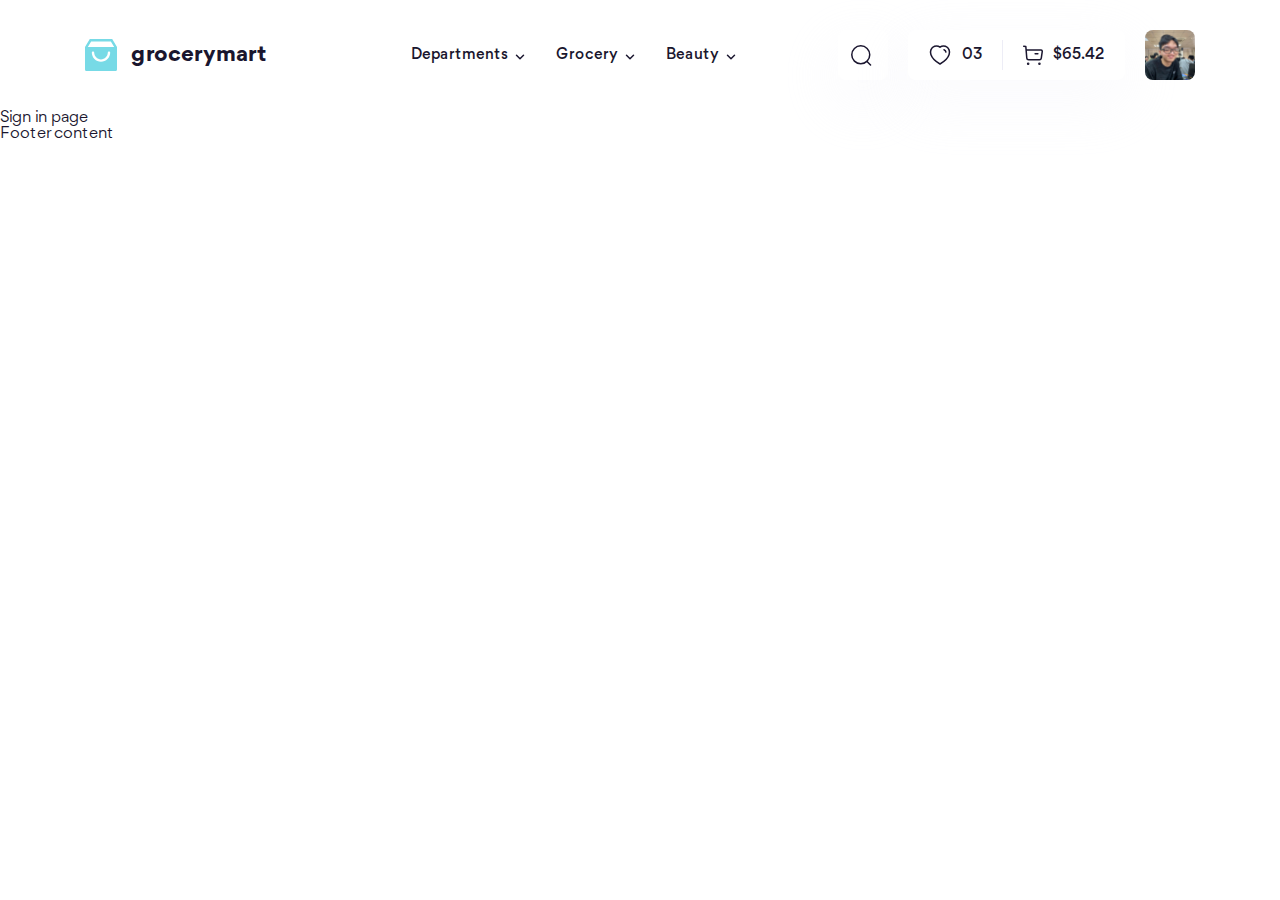
==== sign-in.html @ 22845757 "update" ====
<!DOCTYPE html>
<html lang="en">
    <head>
        <meta charset="UTF-8" />
        <meta name="viewport" content="width=device-width, initial-scale=1.0" />
        <title>Sign in | Grocery Mart</title>

        <!-- Favicons -->
        <link
            rel="apple-touch-icon"
            sizes="76x76"
            href="./assets/favicon/apple-touch-icon.png"
        />
        <link
            rel="icon"
            type="image/png"
            sizes="32x32"
            href="./assets/favicon/favicon-32x32.png"
        />
        <link
            rel="icon"
            type="image/png"
            sizes="16x16"
            href="./assets/favicon/favicon-16x16.png"
        />
        <link rel="manifest" href="./assets/favicon/site.webmanifest" />
        <link
            rel="mask-icon"
            href="./assets/favicon/safari-pinned-tab.svg"
            color="#5bbad5"
        />
        <meta name="msapplication-TileColor" content="#da532c" />
        <meta name="theme-color" content="#ffffff" />

        <!-- Fonts -->
        <link rel="stylesheet" href="./assets/fonts/stylesheet.css" />

        <!-- Style -->
        <link rel="stylesheet" href="assets/css/main.css" />

        <!-- Scripts -->
        <script src="./assets/js/scripts.js"></script>
    </head>
    <body>
        <!-- Header -->
        <header id="header"></header>
        <script>
            load("#header", "./template/header.html");
        </script>

        <!-- Main -->
        <h1>Sign in page</h1>

        <!-- Footer -->
        <footer id="footer">Footer</footer>
        <script>
            load("#footer", "./template/footer.html");
        </script>
    </body>
</html>
---- assets/fonts/stylesheet.css ----
@font-face {
    font-family: 'Gordita';
    src: url('Gordita-BlackItalic.woff2') format('woff2'),
        url('Gordita-BlackItalic.woff') format('woff');
    font-weight: 900;
    font-style: italic;
    font-display: swap;
}

@font-face {
    font-family: 'Gordita';
    src: url('Gordita-BoldItalic.woff2') format('woff2'),
        url('Gordita-BoldItalic.woff') format('woff');
    font-weight: bold;
    font-style: italic;
    font-display: swap;
}

@font-face {
    font-family: 'Gordita';
    src: url('Gordita-Bold.woff2') format('woff2'),
        url('Gordita-Bold.woff') format('woff');
    font-weight: bold;
    font-style: normal;
    font-display: swap;
}

@font-face {
    font-family: 'Gordita';
    src: url('Gordita-MediumItalic.woff2') format('woff2'),
        url('Gordita-MediumItalic.woff') format('woff');
    font-weight: 500;
    font-style: italic;
    font-display: swap;
}

@font-face {
    font-family: 'Gordita';
    src: url('Gordita-Black.woff2') format('woff2'),
        url('Gordita-Black.woff') format('woff');
    font-weight: 900;
    font-style: normal;
    font-display: swap;
}

@font-face {
    font-family: 'Gordita';
    src: url('Gordita-Light.woff2') format('woff2'),
        url('Gordita-Light.woff') format('woff');
    font-weight: 300;
    font-style: normal;
    font-display: swap;
}

@font-face {
    font-family: 'Gordita';
    src: url('Gordita-LightItalic.woff2') format('woff2'),
        url('Gordita-LightItalic.woff') format('woff');
    font-weight: 300;
    font-style: italic;
    font-display: swap;
}

@font-face {
    font-family: 'Gordita';
    src: url('Gordita-Regular.woff2') format('woff2'),
        url('Gordita-Regular.woff') format('woff');
    font-weight: normal;
    font-style: normal;
    font-display: swap;
}

@font-face {
    font-family: 'Gordita';
    src: url('Gordita-Italic.woff2') format('woff2'),
        url('Gordita-Italic.woff') format('woff');
    font-weight: normal;
    font-style: italic;
    font-display: swap;
}

@font-face {
    font-family: 'Gordita';
    src: url('Gordita-Medium.woff2') format('woff2'),
        url('Gordita-Medium.woff') format('woff');
    font-weight: 500;
    font-style: normal;
    font-display: swap;
}
---- assets/css/main.css ----
/* http://meyerweb.com/eric/tools/css/reset/ 
   v2.0 | 20110126
   License: none (public domain)
*/
html,
body,
div,
span,
applet,
object,
iframe,
h1,
h2,
h3,
h4,
h5,
h6,
p,
blockquote,
pre,
a,
abbr,
acronym,
address,
big,
cite,
code,
del,
dfn,
em,
img,
ins,
kbd,
q,
s,
samp,
small,
strike,
strong,
sub,
sup,
tt,
var,
b,
u,
i,
center,
dl,
dt,
dd,
ol,
ul,
li,
fieldset,
form,
label,
legend,
table,
caption,
tbody,
tfoot,
thead,
tr,
th,
td,
article,
aside,
canvas,
details,
embed,
figure,
figcaption,
footer,
header,
hgroup,
menu,
nav,
output,
ruby,
section,
summary,
time,
mark,
audio,
video {
  margin: 0;
  padding: 0;
  border: 0;
  font-size: 100%;
  font: inherit;
  vertical-align: baseline;
}

/* HTML5 display-role reset for older browsers */
article,
aside,
details,
figcaption,
figure,
footer,
header,
hgroup,
menu,
nav,
section {
  display: block;
}

body {
  line-height: 1;
}

ol,
ul {
  list-style: none;
}

blockquote,
q {
  quotes: none;
}

blockquote:before,
blockquote:after,
q:before,
q:after {
  content: "";
  content: none;
}

table {
  border-collapse: collapse;
  border-spacing: 0;
}

*,
::before,
::after {
  box-sizing: border-box;
}

html {
  font-size: 62.5%;
}

body {
  font-size: 1.6rem;
  font-family: "Gordita", sans-serif;
  color: var(--text-color);
}

a {
  color: inherit;
  text-decoration: none;
}

button {
  border: none;
  outline: none;
  background-color: transparent;
}

button,
input,
textarea,
select {
  font-family: inherit;
  color: inherit;
}

.icon {
  filter: var(--icon-color);
}

.row > *, .container-fluid, .container {
  padding-left: calc(var(--grid-gutter-x) * 0.5);
  padding-right: calc(var(--grid-gutter-x) * 0.5);
}

.container-fluid, .container {
  --grid-gutter-x: 30px;
  --grid-gutter-y: 0;
  width: 100%;
  margin-left: auto;
  margin-right: auto;
}

.row {
  display: flex;
  flex-wrap: wrap;
  margin-top: calc(var(--grid-gutter-y) * -1);
  margin-left: calc(var(--grid-gutter-x) * 0.5 * -1);
  margin-right: calc(var(--grid-gutter-x) * 0.5 * -1);
}
.row > * {
  margin-top: var(--grid-gutter-y);
}

.col {
  flex: 1 0;
}

@media (min-width: 0) {
  .row-cols-1 > * {
    flex: 0 0 auto;
    width: 100%;
  }
  .row-cols-2 > * {
    flex: 0 0 auto;
    width: 50%;
  }
  .row-cols-3 > * {
    flex: 0 0 auto;
    width: 33.3333333333%;
  }
  .row-cols-4 > * {
    flex: 0 0 auto;
    width: 25%;
  }
  .row-cols-5 > * {
    flex: 0 0 auto;
    width: 20%;
  }
  .row-cols-6 > * {
    flex: 0 0 auto;
    width: 16.6666666667%;
  }
  .col-1 {
    flex: 0 0 auto;
    width: 8.3333333333%;
  }
  .col-2 {
    flex: 0 0 auto;
    width: 16.6666666667%;
  }
  .col-3 {
    flex: 0 0 auto;
    width: 25%;
  }
  .col-4 {
    flex: 0 0 auto;
    width: 33.3333333333%;
  }
  .col-5 {
    flex: 0 0 auto;
    width: 41.6666666667%;
  }
  .col-6 {
    flex: 0 0 auto;
    width: 50%;
  }
  .col-7 {
    flex: 0 0 auto;
    width: 58.3333333333%;
  }
  .col-8 {
    flex: 0 0 auto;
    width: 66.6666666667%;
  }
  .col-9 {
    flex: 0 0 auto;
    width: 75%;
  }
  .col-10 {
    flex: 0 0 auto;
    width: 83.3333333333%;
  }
  .col-11 {
    flex: 0 0 auto;
    width: 91.6666666667%;
  }
  .col-12 {
    flex: 0 0 auto;
    width: 100%;
  }
  .offset-0 {
    margin-left: 0%;
  }
  .offset-1 {
    margin-left: 8.3333333333%;
  }
  .offset-2 {
    margin-left: 16.6666666667%;
  }
  .offset-3 {
    margin-left: 25%;
  }
  .offset-4 {
    margin-left: 33.3333333333%;
  }
  .offset-5 {
    margin-left: 41.6666666667%;
  }
  .offset-6 {
    margin-left: 50%;
  }
  .offset-7 {
    margin-left: 58.3333333333%;
  }
  .offset-8 {
    margin-left: 66.6666666667%;
  }
  .offset-9 {
    margin-left: 75%;
  }
  .offset-10 {
    margin-left: 83.3333333333%;
  }
  .offset-11 {
    margin-left: 91.6666666667%;
  }
  .g-0 {
    --grid-gutter-x: 0px;
    --grid-gutter-y: 0px;
  }
  .gx-0 {
    --grid-gutter-x: 0px;
  }
  .gy-0 {
    --grid-gutter-y: 0px;
  }
  .g-1 {
    --grid-gutter-x: 7.5px;
    --grid-gutter-y: 7.5px;
  }
  .gx-1 {
    --grid-gutter-x: 7.5px;
  }
  .gy-1 {
    --grid-gutter-y: 7.5px;
  }
  .g-2 {
    --grid-gutter-x: 15px;
    --grid-gutter-y: 15px;
  }
  .gx-2 {
    --grid-gutter-x: 15px;
  }
  .gy-2 {
    --grid-gutter-y: 15px;
  }
  .g-3 {
    --grid-gutter-x: 30px;
    --grid-gutter-y: 30px;
  }
  .gx-3 {
    --grid-gutter-x: 30px;
  }
  .gy-3 {
    --grid-gutter-y: 30px;
  }
  .g-4 {
    --grid-gutter-x: 45px;
    --grid-gutter-y: 45px;
  }
  .gx-4 {
    --grid-gutter-x: 45px;
  }
  .gy-4 {
    --grid-gutter-y: 45px;
  }
  .g-5 {
    --grid-gutter-x: 90px;
    --grid-gutter-y: 90px;
  }
  .gx-5 {
    --grid-gutter-x: 90px;
  }
  .gy-5 {
    --grid-gutter-y: 90px;
  }
}
@media (min-width: 576px) {
  .container {
    width: 540px;
  }
  .row-cols-sm-1 > * {
    flex: 0 0 auto;
    width: 100%;
  }
  .row-cols-sm-2 > * {
    flex: 0 0 auto;
    width: 50%;
  }
  .row-cols-sm-3 > * {
    flex: 0 0 auto;
    width: 33.3333333333%;
  }
  .row-cols-sm-4 > * {
    flex: 0 0 auto;
    width: 25%;
  }
  .row-cols-sm-5 > * {
    flex: 0 0 auto;
    width: 20%;
  }
  .row-cols-sm-6 > * {
    flex: 0 0 auto;
    width: 16.6666666667%;
  }
  .col-sm-1 {
    flex: 0 0 auto;
    width: 8.3333333333%;
  }
  .col-sm-2 {
    flex: 0 0 auto;
    width: 16.6666666667%;
  }
  .col-sm-3 {
    flex: 0 0 auto;
    width: 25%;
  }
  .col-sm-4 {
    flex: 0 0 auto;
    width: 33.3333333333%;
  }
  .col-sm-5 {
    flex: 0 0 auto;
    width: 41.6666666667%;
  }
  .col-sm-6 {
    flex: 0 0 auto;
    width: 50%;
  }
  .col-sm-7 {
    flex: 0 0 auto;
    width: 58.3333333333%;
  }
  .col-sm-8 {
    flex: 0 0 auto;
    width: 66.6666666667%;
  }
  .col-sm-9 {
    flex: 0 0 auto;
    width: 75%;
  }
  .col-sm-10 {
    flex: 0 0 auto;
    width: 83.3333333333%;
  }
  .col-sm-11 {
    flex: 0 0 auto;
    width: 91.6666666667%;
  }
  .col-sm-12 {
    flex: 0 0 auto;
    width: 100%;
  }
  .offset-sm-0 {
    margin-left: 0%;
  }
  .offset-sm-1 {
    margin-left: 8.3333333333%;
  }
  .offset-sm-2 {
    margin-left: 16.6666666667%;
  }
  .offset-sm-3 {
    margin-left: 25%;
  }
  .offset-sm-4 {
    margin-left: 33.3333333333%;
  }
  .offset-sm-5 {
    margin-left: 41.6666666667%;
  }
  .offset-sm-6 {
    margin-left: 50%;
  }
  .offset-sm-7 {
    margin-left: 58.3333333333%;
  }
  .offset-sm-8 {
    margin-left: 66.6666666667%;
  }
  .offset-sm-9 {
    margin-left: 75%;
  }
  .offset-sm-10 {
    margin-left: 83.3333333333%;
  }
  .offset-sm-11 {
    margin-left: 91.6666666667%;
  }
  .g-sm-0 {
    --grid-gutter-x: 0px;
    --grid-gutter-y: 0px;
  }
  .gx-sm-0 {
    --grid-gutter-x: 0px;
  }
  .gy-sm-0 {
    --grid-gutter-y: 0px;
  }
  .g-sm-1 {
    --grid-gutter-x: 7.5px;
    --grid-gutter-y: 7.5px;
  }
  .gx-sm-1 {
    --grid-gutter-x: 7.5px;
  }
  .gy-sm-1 {
    --grid-gutter-y: 7.5px;
  }
  .g-sm-2 {
    --grid-gutter-x: 15px;
    --grid-gutter-y: 15px;
  }
  .gx-sm-2 {
    --grid-gutter-x: 15px;
  }
  .gy-sm-2 {
    --grid-gutter-y: 15px;
  }
  .g-sm-3 {
    --grid-gutter-x: 30px;
    --grid-gutter-y: 30px;
  }
  .gx-sm-3 {
    --grid-gutter-x: 30px;
  }
  .gy-sm-3 {
    --grid-gutter-y: 30px;
  }
  .g-sm-4 {
    --grid-gutter-x: 45px;
    --grid-gutter-y: 45px;
  }
  .gx-sm-4 {
    --grid-gutter-x: 45px;
  }
  .gy-sm-4 {
    --grid-gutter-y: 45px;
  }
  .g-sm-5 {
    --grid-gutter-x: 90px;
    --grid-gutter-y: 90px;
  }
  .gx-sm-5 {
    --grid-gutter-x: 90px;
  }
  .gy-sm-5 {
    --grid-gutter-y: 90px;
  }
}
@media (min-width: 768px) {
  .container {
    width: 720px;
  }
  .row-cols-md-1 > * {
    flex: 0 0 auto;
    width: 100%;
  }
  .row-cols-md-2 > * {
    flex: 0 0 auto;
    width: 50%;
  }
  .row-cols-md-3 > * {
    flex: 0 0 auto;
    width: 33.3333333333%;
  }
  .row-cols-md-4 > * {
    flex: 0 0 auto;
    width: 25%;
  }
  .row-cols-md-5 > * {
    flex: 0 0 auto;
    width: 20%;
  }
  .row-cols-md-6 > * {
    flex: 0 0 auto;
    width: 16.6666666667%;
  }
  .col-md-1 {
    flex: 0 0 auto;
    width: 8.3333333333%;
  }
  .col-md-2 {
    flex: 0 0 auto;
    width: 16.6666666667%;
  }
  .col-md-3 {
    flex: 0 0 auto;
    width: 25%;
  }
  .col-md-4 {
    flex: 0 0 auto;
    width: 33.3333333333%;
  }
  .col-md-5 {
    flex: 0 0 auto;
    width: 41.6666666667%;
  }
  .col-md-6 {
    flex: 0 0 auto;
    width: 50%;
  }
  .col-md-7 {
    flex: 0 0 auto;
    width: 58.3333333333%;
  }
  .col-md-8 {
    flex: 0 0 auto;
    width: 66.6666666667%;
  }
  .col-md-9 {
    flex: 0 0 auto;
    width: 75%;
  }
  .col-md-10 {
    flex: 0 0 auto;
    width: 83.3333333333%;
  }
  .col-md-11 {
    flex: 0 0 auto;
    width: 91.6666666667%;
  }
  .col-md-12 {
    flex: 0 0 auto;
    width: 100%;
  }
  .offset-md-0 {
    margin-left: 0%;
  }
  .offset-md-1 {
    margin-left: 8.3333333333%;
  }
  .offset-md-2 {
    margin-left: 16.6666666667%;
  }
  .offset-md-3 {
    margin-left: 25%;
  }
  .offset-md-4 {
    margin-left: 33.3333333333%;
  }
  .offset-md-5 {
    margin-left: 41.6666666667%;
  }
  .offset-md-6 {
    margin-left: 50%;
  }
  .offset-md-7 {
    margin-left: 58.3333333333%;
  }
  .offset-md-8 {
    margin-left: 66.6666666667%;
  }
  .offset-md-9 {
    margin-left: 75%;
  }
  .offset-md-10 {
    margin-left: 83.3333333333%;
  }
  .offset-md-11 {
    margin-left: 91.6666666667%;
  }
  .g-md-0 {
    --grid-gutter-x: 0px;
    --grid-gutter-y: 0px;
  }
  .gx-md-0 {
    --grid-gutter-x: 0px;
  }
  .gy-md-0 {
    --grid-gutter-y: 0px;
  }
  .g-md-1 {
    --grid-gutter-x: 7.5px;
    --grid-gutter-y: 7.5px;
  }
  .gx-md-1 {
    --grid-gutter-x: 7.5px;
  }
  .gy-md-1 {
    --grid-gutter-y: 7.5px;
  }
  .g-md-2 {
    --grid-gutter-x: 15px;
    --grid-gutter-y: 15px;
  }
  .gx-md-2 {
    --grid-gutter-x: 15px;
  }
  .gy-md-2 {
    --grid-gutter-y: 15px;
  }
  .g-md-3 {
    --grid-gutter-x: 30px;
    --grid-gutter-y: 30px;
  }
  .gx-md-3 {
    --grid-gutter-x: 30px;
  }
  .gy-md-3 {
    --grid-gutter-y: 30px;
  }
  .g-md-4 {
    --grid-gutter-x: 45px;
    --grid-gutter-y: 45px;
  }
  .gx-md-4 {
    --grid-gutter-x: 45px;
  }
  .gy-md-4 {
    --grid-gutter-y: 45px;
  }
  .g-md-5 {
    --grid-gutter-x: 90px;
    --grid-gutter-y: 90px;
  }
  .gx-md-5 {
    --grid-gutter-x: 90px;
  }
  .gy-md-5 {
    --grid-gutter-y: 90px;
  }
}
@media (min-width: 992px) {
  .container {
    width: 960px;
  }
  .row-cols-lg-1 > * {
    flex: 0 0 auto;
    width: 100%;
  }
  .row-cols-lg-2 > * {
    flex: 0 0 auto;
    width: 50%;
  }
  .row-cols-lg-3 > * {
    flex: 0 0 auto;
    width: 33.3333333333%;
  }
  .row-cols-lg-4 > * {
    flex: 0 0 auto;
    width: 25%;
  }
  .row-cols-lg-5 > * {
    flex: 0 0 auto;
    width: 20%;
  }
  .row-cols-lg-6 > * {
    flex: 0 0 auto;
    width: 16.6666666667%;
  }
  .col-lg-1 {
    flex: 0 0 auto;
    width: 8.3333333333%;
  }
  .col-lg-2 {
    flex: 0 0 auto;
    width: 16.6666666667%;
  }
  .col-lg-3 {
    flex: 0 0 auto;
    width: 25%;
  }
  .col-lg-4 {
    flex: 0 0 auto;
    width: 33.3333333333%;
  }
  .col-lg-5 {
    flex: 0 0 auto;
    width: 41.6666666667%;
  }
  .col-lg-6 {
    flex: 0 0 auto;
    width: 50%;
  }
  .col-lg-7 {
    flex: 0 0 auto;
    width: 58.3333333333%;
  }
  .col-lg-8 {
    flex: 0 0 auto;
    width: 66.6666666667%;
  }
  .col-lg-9 {
    flex: 0 0 auto;
    width: 75%;
  }
  .col-lg-10 {
    flex: 0 0 auto;
    width: 83.3333333333%;
  }
  .col-lg-11 {
    flex: 0 0 auto;
    width: 91.6666666667%;
  }
  .col-lg-12 {
    flex: 0 0 auto;
    width: 100%;
  }
  .offset-lg-0 {
    margin-left: 0%;
  }
  .offset-lg-1 {
    margin-left: 8.3333333333%;
  }
  .offset-lg-2 {
    margin-left: 16.6666666667%;
  }
  .offset-lg-3 {
    margin-left: 25%;
  }
  .offset-lg-4 {
    margin-left: 33.3333333333%;
  }
  .offset-lg-5 {
    margin-left: 41.6666666667%;
  }
  .offset-lg-6 {
    margin-left: 50%;
  }
  .offset-lg-7 {
    margin-left: 58.3333333333%;
  }
  .offset-lg-8 {
    margin-left: 66.6666666667%;
  }
  .offset-lg-9 {
    margin-left: 75%;
  }
  .offset-lg-10 {
    margin-left: 83.3333333333%;
  }
  .offset-lg-11 {
    margin-left: 91.6666666667%;
  }
  .g-lg-0 {
    --grid-gutter-x: 0px;
    --grid-gutter-y: 0px;
  }
  .gx-lg-0 {
    --grid-gutter-x: 0px;
  }
  .gy-lg-0 {
    --grid-gutter-y: 0px;
  }
  .g-lg-1 {
    --grid-gutter-x: 7.5px;
    --grid-gutter-y: 7.5px;
  }
  .gx-lg-1 {
    --grid-gutter-x: 7.5px;
  }
  .gy-lg-1 {
    --grid-gutter-y: 7.5px;
  }
  .g-lg-2 {
    --grid-gutter-x: 15px;
    --grid-gutter-y: 15px;
  }
  .gx-lg-2 {
    --grid-gutter-x: 15px;
  }
  .gy-lg-2 {
    --grid-gutter-y: 15px;
  }
  .g-lg-3 {
    --grid-gutter-x: 30px;
    --grid-gutter-y: 30px;
  }
  .gx-lg-3 {
    --grid-gutter-x: 30px;
  }
  .gy-lg-3 {
    --grid-gutter-y: 30px;
  }
  .g-lg-4 {
    --grid-gutter-x: 45px;
    --grid-gutter-y: 45px;
  }
  .gx-lg-4 {
    --grid-gutter-x: 45px;
  }
  .gy-lg-4 {
    --grid-gutter-y: 45px;
  }
  .g-lg-5 {
    --grid-gutter-x: 90px;
    --grid-gutter-y: 90px;
  }
  .gx-lg-5 {
    --grid-gutter-x: 90px;
  }
  .gy-lg-5 {
    --grid-gutter-y: 90px;
  }
}
@media (min-width: 1200px) {
  .container {
    width: 1140px;
  }
  .row-cols-xl-1 > * {
    flex: 0 0 auto;
    width: 100%;
  }
  .row-cols-xl-2 > * {
    flex: 0 0 auto;
    width: 50%;
  }
  .row-cols-xl-3 > * {
    flex: 0 0 auto;
    width: 33.3333333333%;
  }
  .row-cols-xl-4 > * {
    flex: 0 0 auto;
    width: 25%;
  }
  .row-cols-xl-5 > * {
    flex: 0 0 auto;
    width: 20%;
  }
  .row-cols-xl-6 > * {
    flex: 0 0 auto;
    width: 16.6666666667%;
  }
  .col-xl-1 {
    flex: 0 0 auto;
    width: 8.3333333333%;
  }
  .col-xl-2 {
    flex: 0 0 auto;
    width: 16.6666666667%;
  }
  .col-xl-3 {
    flex: 0 0 auto;
    width: 25%;
  }
  .col-xl-4 {
    flex: 0 0 auto;
    width: 33.3333333333%;
  }
  .col-xl-5 {
    flex: 0 0 auto;
    width: 41.6666666667%;
  }
  .col-xl-6 {
    flex: 0 0 auto;
    width: 50%;
  }
  .col-xl-7 {
    flex: 0 0 auto;
    width: 58.3333333333%;
  }
  .col-xl-8 {
    flex: 0 0 auto;
    width: 66.6666666667%;
  }
  .col-xl-9 {
    flex: 0 0 auto;
    width: 75%;
  }
  .col-xl-10 {
    flex: 0 0 auto;
    width: 83.3333333333%;
  }
  .col-xl-11 {
    flex: 0 0 auto;
    width: 91.6666666667%;
  }
  .col-xl-12 {
    flex: 0 0 auto;
    width: 100%;
  }
  .offset-xl-0 {
    margin-left: 0%;
  }
  .offset-xl-1 {
    margin-left: 8.3333333333%;
  }
  .offset-xl-2 {
    margin-left: 16.6666666667%;
  }
  .offset-xl-3 {
    margin-left: 25%;
  }
  .offset-xl-4 {
    margin-left: 33.3333333333%;
  }
  .offset-xl-5 {
    margin-left: 41.6666666667%;
  }
  .offset-xl-6 {
    margin-left: 50%;
  }
  .offset-xl-7 {
    margin-left: 58.3333333333%;
  }
  .offset-xl-8 {
    margin-left: 66.6666666667%;
  }
  .offset-xl-9 {
    margin-left: 75%;
  }
  .offset-xl-10 {
    margin-left: 83.3333333333%;
  }
  .offset-xl-11 {
    margin-left: 91.6666666667%;
  }
  .g-xl-0 {
    --grid-gutter-x: 0px;
    --grid-gutter-y: 0px;
  }
  .gx-xl-0 {
    --grid-gutter-x: 0px;
  }
  .gy-xl-0 {
    --grid-gutter-y: 0px;
  }
  .g-xl-1 {
    --grid-gutter-x: 7.5px;
    --grid-gutter-y: 7.5px;
  }
  .gx-xl-1 {
    --grid-gutter-x: 7.5px;
  }
  .gy-xl-1 {
    --grid-gutter-y: 7.5px;
  }
  .g-xl-2 {
    --grid-gutter-x: 15px;
    --grid-gutter-y: 15px;
  }
  .gx-xl-2 {
    --grid-gutter-x: 15px;
  }
  .gy-xl-2 {
    --grid-gutter-y: 15px;
  }
  .g-xl-3 {
    --grid-gutter-x: 30px;
    --grid-gutter-y: 30px;
  }
  .gx-xl-3 {
    --grid-gutter-x: 30px;
  }
  .gy-xl-3 {
    --grid-gutter-y: 30px;
  }
  .g-xl-4 {
    --grid-gutter-x: 45px;
    --grid-gutter-y: 45px;
  }
  .gx-xl-4 {
    --grid-gutter-x: 45px;
  }
  .gy-xl-4 {
    --grid-gutter-y: 45px;
  }
  .g-xl-5 {
    --grid-gutter-x: 90px;
    --grid-gutter-y: 90px;
  }
  .gx-xl-5 {
    --grid-gutter-x: 90px;
  }
  .gy-xl-5 {
    --grid-gutter-y: 90px;
  }
}
@media (min-width: 1400px) {
  .container {
    width: 1370px;
  }
  .row-cols-xxl-1 > * {
    flex: 0 0 auto;
    width: 100%;
  }
  .row-cols-xxl-2 > * {
    flex: 0 0 auto;
    width: 50%;
  }
  .row-cols-xxl-3 > * {
    flex: 0 0 auto;
    width: 33.3333333333%;
  }
  .row-cols-xxl-4 > * {
    flex: 0 0 auto;
    width: 25%;
  }
  .row-cols-xxl-5 > * {
    flex: 0 0 auto;
    width: 20%;
  }
  .row-cols-xxl-6 > * {
    flex: 0 0 auto;
    width: 16.6666666667%;
  }
  .col-xxl-1 {
    flex: 0 0 auto;
    width: 8.3333333333%;
  }
  .col-xxl-2 {
    flex: 0 0 auto;
    width: 16.6666666667%;
  }
  .col-xxl-3 {
    flex: 0 0 auto;
    width: 25%;
  }
  .col-xxl-4 {
    flex: 0 0 auto;
    width: 33.3333333333%;
  }
  .col-xxl-5 {
    flex: 0 0 auto;
    width: 41.6666666667%;
  }
  .col-xxl-6 {
    flex: 0 0 auto;
    width: 50%;
  }
  .col-xxl-7 {
    flex: 0 0 auto;
    width: 58.3333333333%;
  }
  .col-xxl-8 {
    flex: 0 0 auto;
    width: 66.6666666667%;
  }
  .col-xxl-9 {
    flex: 0 0 auto;
    width: 75%;
  }
  .col-xxl-10 {
    flex: 0 0 auto;
    width: 83.3333333333%;
  }
  .col-xxl-11 {
    flex: 0 0 auto;
    width: 91.6666666667%;
  }
  .col-xxl-12 {
    flex: 0 0 auto;
    width: 100%;
  }
  .offset-xxl-0 {
    margin-left: 0%;
  }
  .offset-xxl-1 {
    margin-left: 8.3333333333%;
  }
  .offset-xxl-2 {
    margin-left: 16.6666666667%;
  }
  .offset-xxl-3 {
    margin-left: 25%;
  }
  .offset-xxl-4 {
    margin-left: 33.3333333333%;
  }
  .offset-xxl-5 {
    margin-left: 41.6666666667%;
  }
  .offset-xxl-6 {
    margin-left: 50%;
  }
  .offset-xxl-7 {
    margin-left: 58.3333333333%;
  }
  .offset-xxl-8 {
    margin-left: 66.6666666667%;
  }
  .offset-xxl-9 {
    margin-left: 75%;
  }
  .offset-xxl-10 {
    margin-left: 83.3333333333%;
  }
  .offset-xxl-11 {
    margin-left: 91.6666666667%;
  }
  .g-xxl-0 {
    --grid-gutter-x: 0px;
    --grid-gutter-y: 0px;
  }
  .gx-xxl-0 {
    --grid-gutter-x: 0px;
  }
  .gy-xxl-0 {
    --grid-gutter-y: 0px;
  }
  .g-xxl-1 {
    --grid-gutter-x: 7.5px;
    --grid-gutter-y: 7.5px;
  }
  .gx-xxl-1 {
    --grid-gutter-x: 7.5px;
  }
  .gy-xxl-1 {
    --grid-gutter-y: 7.5px;
  }
  .g-xxl-2 {
    --grid-gutter-x: 15px;
    --grid-gutter-y: 15px;
  }
  .gx-xxl-2 {
    --grid-gutter-x: 15px;
  }
  .gy-xxl-2 {
    --grid-gutter-y: 15px;
  }
  .g-xxl-3 {
    --grid-gutter-x: 30px;
    --grid-gutter-y: 30px;
  }
  .gx-xxl-3 {
    --grid-gutter-x: 30px;
  }
  .gy-xxl-3 {
    --grid-gutter-y: 30px;
  }
  .g-xxl-4 {
    --grid-gutter-x: 45px;
    --grid-gutter-y: 45px;
  }
  .gx-xxl-4 {
    --grid-gutter-x: 45px;
  }
  .gy-xxl-4 {
    --grid-gutter-y: 45px;
  }
  .g-xxl-5 {
    --grid-gutter-x: 90px;
    --grid-gutter-y: 90px;
  }
  .gx-xxl-5 {
    --grid-gutter-x: 90px;
  }
  .gy-xxl-5 {
    --grid-gutter-y: 90px;
  }
}
html.dark {
  --text-color: #fff;
  --icon-color: brightness(0) saturate(100%) invert(99%) sepia(12%)
      saturate(40%) hue-rotate(196deg) brightness(116%) contrast(100%);
  --header-bg-color: #171c28;
  --top-action-group-bg-color: #292e39;
  --top-action-group-shadow-color: rgba(0, 0, 0, 0.2);
  --top-action-group-seperate-color: #ededf6;
}

html {
  --text-color: #1a162e;
  --icon-color: brightness(0) saturate(100%) invert(8%) sepia(32%)
      saturate(1337%) hue-rotate(212deg) brightness(94%) contrast(96%);
  --header-bg-color: #eee;
  --top-action-group-bg-color: #fff;
  --top-action-group-shadow-color: 0px 20px 60px 10px rgba(237, 237, 246, 0.2);
  --top-action-group-seperate-color: #ededf6;
}

.top-act__btn, .top-act__group, .top-act, .navbar__link, .navbar__list, .top-bar {
  display: flex;
  align-items: center;
}

.header {
  background: var(--header-bg-color);
}

.top-bar {
  padding: 30px 0;
}
@media (max-width: 991.98px) {
  .top-bar {
    padding: 20px 0;
  }
}
@media (max-width: 575.98px) {
  .top-bar {
    padding: 16px 0;
  }
}
.top-bar__more {
  display: none;
}
@media (max-width: 991.98px) {
  .top-bar__more {
    display: block;
  }
}

.navbar {
  margin-left: 144px;
}
@media (max-width: 1199.98px) {
  .navbar {
    margin-left: 50px;
  }
}
@media (max-width: 991.98px) {
  .navbar {
    display: none;
  }
}
.navbar__list {
  gap: 30px;
}
.navbar__link {
  /* Medium 15 */
  gap: 6px;
  font-size: 1.5rem;
  font-weight: 500;
  line-height: 1.46667; /* 146.667% */
}
.navbar__arrow {
  margin-top: 4px;
}

.top-act {
  gap: 20px;
  margin-left: auto;
}
.top-act__group {
  min-width: 50px;
  height: 50px;
  border-radius: 8px;
  background: var(--top-action-group-bg-color);
  box-shadow: var(--top-action-group-shadow-color);
}
@media (max-width: 767.98px) {
  .top-act__group {
    display: none;
  }
}
@media (max-width: 991.98px) {
  .top-act__group--single {
    display: none;
  }
}
.top-act__group--single .top-act__btn {
  padding: 13px;
}
.top-act__btn {
  gap: 10px;
  padding: 13px 20px;
  cursor: pointer;
}
.top-act__title {
  font-size: 1.5rem;
  font-weight: 500;
  line-height: 22px; /* 146.667% */
}
.top-act__seperate {
  width: 1px;
  height: 30px;
  background: var(--top-action-group-seperate-color);
}
.top-act__avatar {
  display: block;
  width: 50px;
  height: 50px;
  border-radius: 8px;
}

.logo {
  display: flex;
  align-items: center;
  gap: 14px;
}
@media (max-width: 991.98px) {
  .logo {
    gap: 10px;
    margin-left: 39px;
  }
}
.logo__title {
  font-size: 2.2rem;
  font-weight: 700;
  line-height: 1.45455; /* 145.455% */
}
@media (max-width: 991.98px) {
  .logo__title {
    font-size: 1.8rem;
  }
}
@media (max-width: 991.98px) {
  .logo__img {
    width: 24px;
    height: 24px;
  }
}

/*# sourceMappingURL=main.css.map */
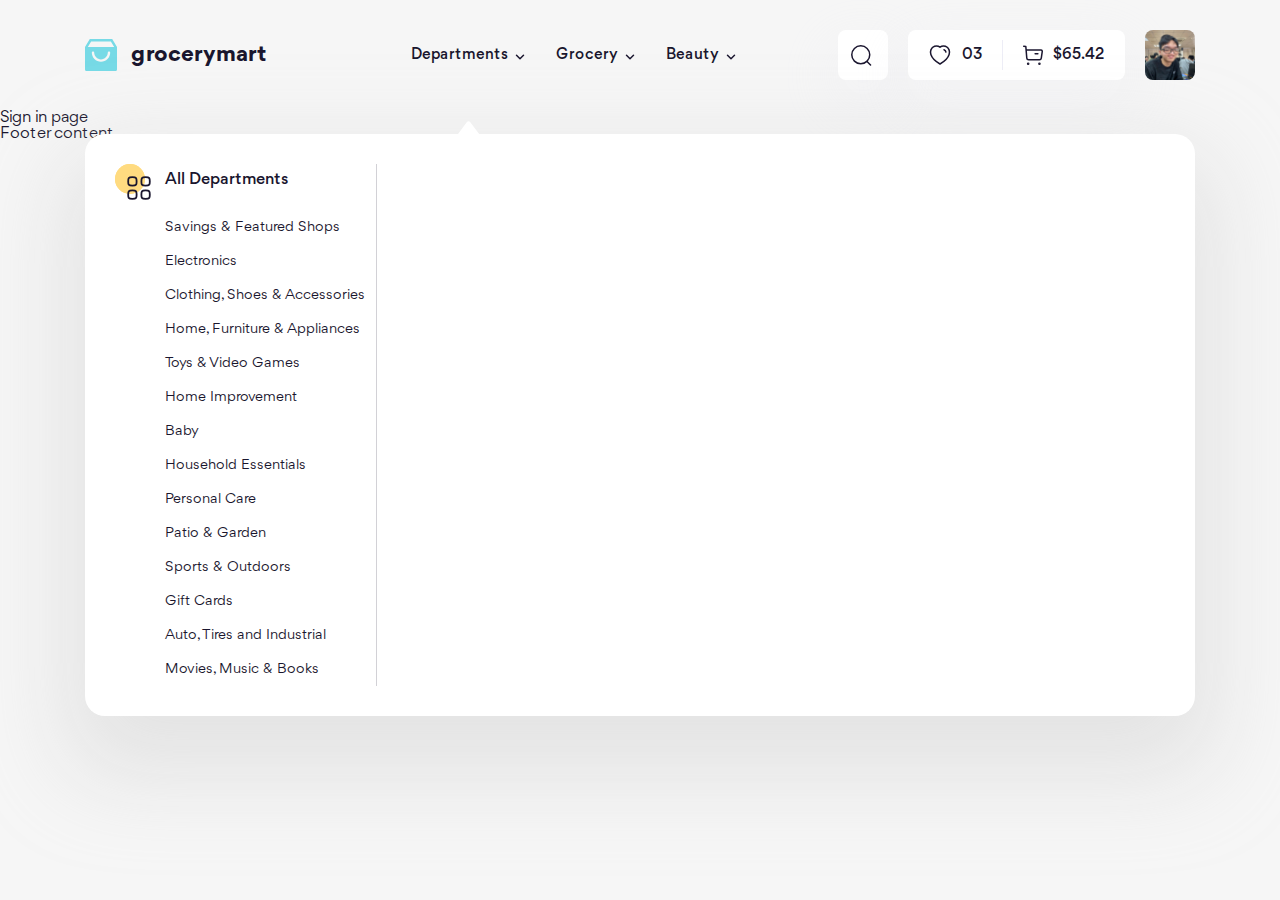
==== commit 75d5a807: "update header" ====
--- a/sign-in.html
+++ b/sign-in.html
@@ -45,7 +45,7 @@
         <!-- Header -->
         <header id="header"></header>
         <script>
-            load("#header", "./template/header.html");
+            load("#header", "./templates/header.html");
         </script>
 
         <!-- Main -->
@@ -54,7 +54,7 @@
         <!-- Footer -->
         <footer id="footer">Footer</footer>
         <script>
-            load("#footer", "./template/footer.html");
+            load("#footer", "./templates/footer.html");
         </script>
     </body>
 </html>
--- a/assets/css/main.css
+++ b/assets/css/main.css
@@ -147,6 +147,7 @@
   font-size: 1.6rem;
   font-family: "Gordita", sans-serif;
   color: var(--text-color);
+  background-color: var(--body-bg);
 }
 
 a {
@@ -1239,20 +1240,44 @@
   --text-color: #fff;
   --icon-color: brightness(0) saturate(100%) invert(99%) sepia(12%)
       saturate(40%) hue-rotate(196deg) brightness(116%) contrast(100%);
+  --body-bg: #292e39;
   --header-bg-color: #171c28;
   --top-action-group-bg-color: #292e39;
   --top-action-group-shadow-color: rgba(0, 0, 0, 0.2);
   --top-action-group-seperate-color: #ededf6;
+  --dropdown-bg-color: #2f3441;
+  --dropdown-shadow-color: rgba(23, 28, 40, 0.4);
+  --dropdown-arrow-color: brightness(0) saturate(100%) invert(18%) sepia(10%)
+      saturate(1184%) hue-rotate(186deg) brightness(93%) contrast(89%);
+  --top-menu-border-color: #171c28;
+  --menu-column-icon-color: brightness(0) saturate(100%) invert(100%)
+      sepia(19%) saturate(945%) hue-rotate(180deg) brightness(100%)
+      contrast(97%);
+}
+@media (max-width: 991.98px) {
+  html.dark {
+    --header-shadow-color: rgba(0, 0, 0, 0.2);
+  }
 }
 
 html {
   --text-color: #1a162e;
   --icon-color: brightness(0) saturate(100%) invert(8%) sepia(32%)
       saturate(1337%) hue-rotate(212deg) brightness(94%) contrast(96%);
+  --body-bg: #f6f6f6;
   --header-bg-color: #eee;
   --top-action-group-bg-color: #fff;
   --top-action-group-shadow-color: 0px 20px 60px 10px rgba(237, 237, 246, 0.2);
   --top-action-group-seperate-color: #ededf6;
+  --dropdown-bg-color: #fff;
+  --dropdown-shadow-color: rgba(200, 200, 200, 0.4);
+  --top-menu-border-color: #d2d1d6;
+}
+@media (max-width: 991.98px) {
+  html {
+    --header-bg-color: #fff;
+    --header-shadow-color: rgba(237, 237, 246, 0.2);
+  }
 }
 
 .top-act__btn, .top-act__group, .top-act, .navbar__link, .navbar__list, .top-bar {
@@ -1263,8 +1288,14 @@
 .header {
   background: var(--header-bg-color);
 }
+@media (max-width: 991.98px) {
+  .header {
+    box-shadow: 0px 20px 60px 10px var(--header-shadow-color);
+  }
+}
 
 .top-bar {
+  position: relative;
   padding: 30px 0;
 }
 @media (max-width: 991.98px) {
@@ -1272,8 +1303,9 @@
     padding: 20px 0;
   }
 }
-@media (max-width: 575.98px) {
+@media (max-width: 767.98px) {
   .top-bar {
+    justify-content: space-between;
     padding: 16px 0;
   }
 }
@@ -1287,11 +1319,11 @@
 }
 
 .navbar {
-  margin-left: 144px;
+  margin-left: 129px;
 }
 @media (max-width: 1199.98px) {
   .navbar {
-    margin-left: 50px;
+    margin-left: 28px;
   }
 }
 @media (max-width: 991.98px) {
@@ -1299,12 +1331,14 @@
     display: none;
   }
 }
-.navbar__list {
-  gap: 30px;
+.navbar__item:hover .dropdown {
+  display: block;
 }
 .navbar__link {
   /* Medium 15 */
+  padding: 0 15px;
   gap: 6px;
+  height: 50px;
   font-size: 1.5rem;
   font-weight: 500;
   line-height: 1.46667; /* 146.667% */
@@ -1316,6 +1350,11 @@
 .top-act {
   gap: 20px;
   margin-left: auto;
+}
+@media (max-width: 767.98px) {
+  .top-act {
+    margin-left: 0;
+  }
 }
 .top-act__group {
   min-width: 50px;
@@ -1367,7 +1406,13 @@
 @media (max-width: 991.98px) {
   .logo {
     gap: 10px;
-    margin-left: 39px;
+    margin-left: 40px;
+  }
+}
+@media (max-width: 767.98px) {
+  .logo {
+    gap: 10px;
+    margin-left: 0px;
   }
 }
 .logo__title {
@@ -1387,4 +1432,87 @@
   }
 }
 
+.dropdown {
+  position: absolute;
+  left: 0;
+  width: min(1240px, 100%);
+  padding-top: 54px;
+}
+.dropdown__inner {
+  --inner-max-height: min(582px, 100vh - 158px);
+  --inner-padding: 30px;
+  position: relative;
+  max-height: var(--inner-max-height);
+  padding: var(--inner-padding);
+  border-radius: 20px;
+  background: var(--dropdown-bg-color);
+  box-shadow: 0px 40px 90px 20px var(--dropdown-shadow-color);
+}
+.dropdown__inner::before {
+  content: url("../icons/dropdown-arrow.svg");
+  position: absolute;
+  top: -13px;
+  left: var(--arrow-left-pos);
+  translate: -50%;
+  filter: var(--dropdown-arrow-color);
+}
+
+.top-menu {
+  max-height: calc(var(--inner-max-height) - var(--inner-padding) * 2);
+}
+.top-menu__main {
+  width: 262px;
+  max-height: inherit;
+  border-right: 1px solid var(--top-menu-border-color);
+  overflow-y: scroll;
+}
+
+.menu-column {
+  display: flex;
+  gap: 14px;
+}
+.menu-column__icon {
+  position: relative;
+  flex-shrink: 0;
+  width: 36px;
+  height: 36px;
+}
+.menu-column__content {
+  flex: 1;
+}
+.menu-column__icon-1 {
+  width: 30px;
+  height: 30px;
+  object-fit: cover;
+}
+.menu-column__icon-2 {
+  position: absolute;
+  right: 0;
+  bottom: 0;
+  width: 24px;
+  height: 24px;
+  object-fit: cover;
+  filter: var(--menu-column-icon-color);
+}
+.menu-column__heading {
+  margin-top: 4px;
+  font-size: 1.6rem;
+  font-weight: 500;
+  line-height: 1.5; /* 150% */
+}
+.menu-column__list {
+  margin-top: 19px;
+}
+.menu-column__link {
+  display: block;
+  padding: 7px 0;
+  font-size: 1.4rem;
+  font-weight: 400;
+  line-height: 1.43; /* 142.857% */
+}
+.menu-column__link:hover {
+  color: #0071dc;
+  font-weight: 500;
+}
+
 /*# sourceMappingURL=main.css.map */
